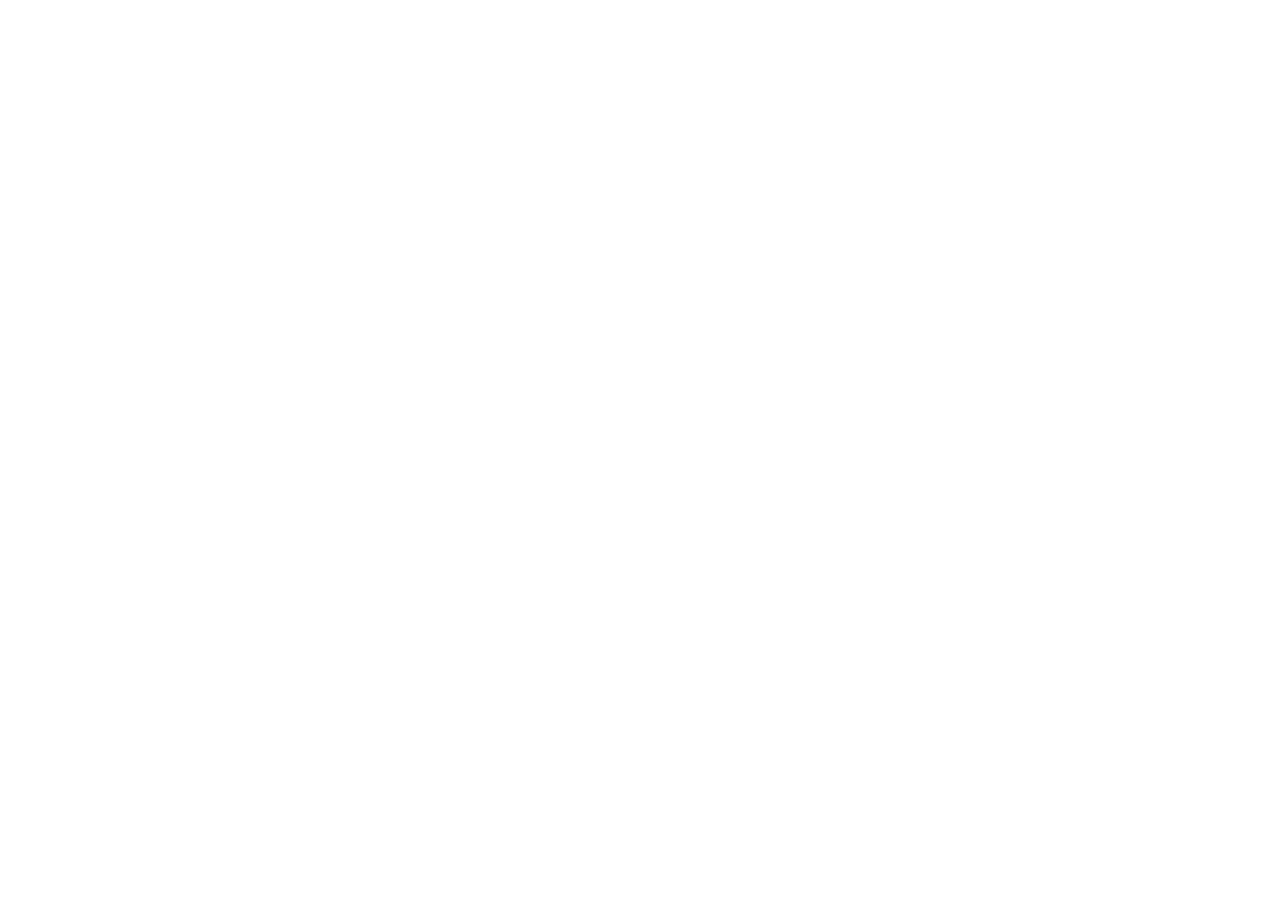
==== contact.html @ d21dff04 "initial site files" ====
<!DOCTYPE html>
<html lang="en">
<head>
    <meta charset="UTF-8">
    <meta name="viewport" content="width=device-width, initial-scale=1.0">
    <meta http-equiv="X-UA-Compatible" content="ie=edge">
    <title>Contact Info</title>
</head>
<body>
    
</body>
</html>
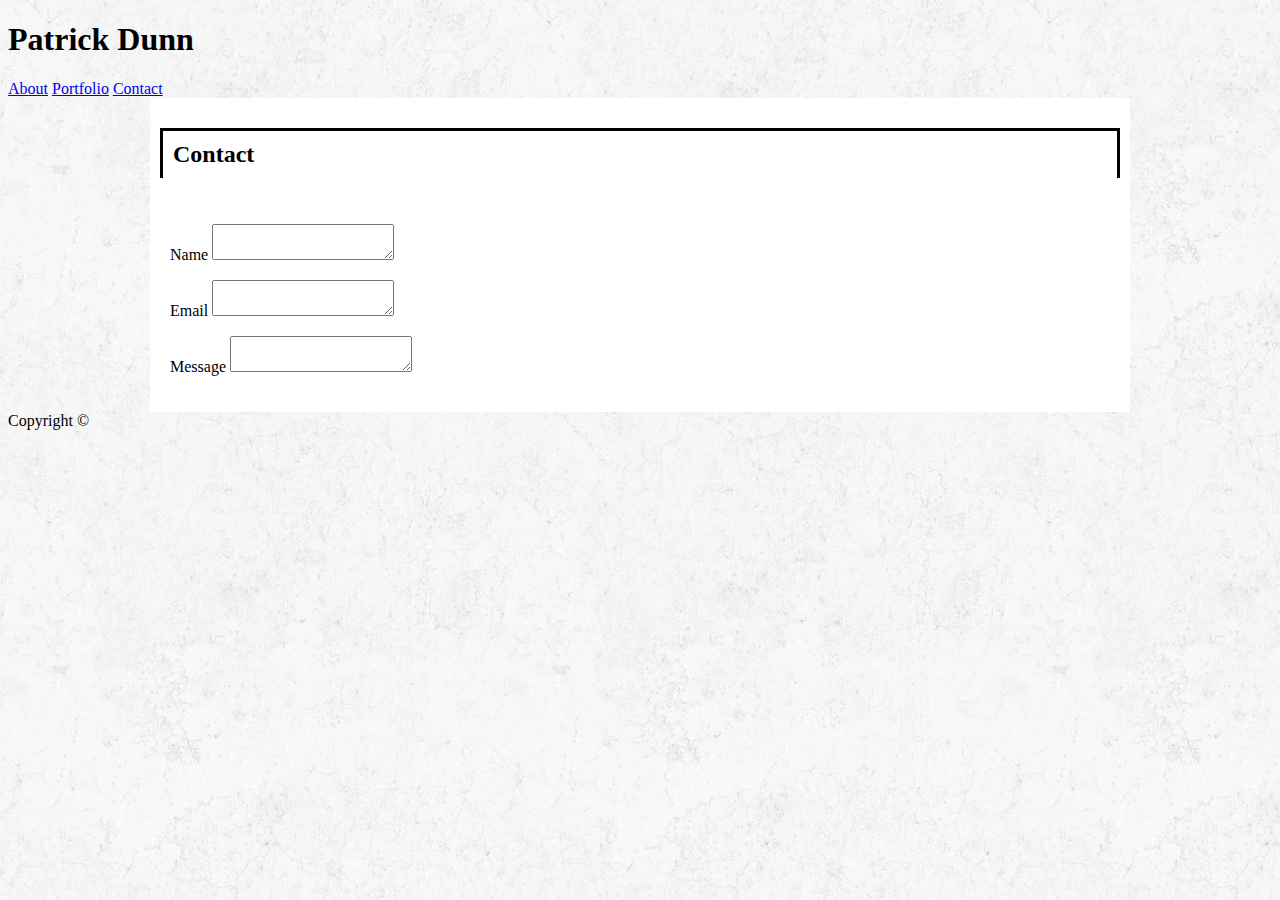
==== commit 8d8d5334: "contact page html first draft" ====
--- a/contact.html
+++ b/contact.html
@@ -1,12 +1,59 @@
 <!DOCTYPE html>
 <html lang="en">
 <head>
+    
     <meta charset="UTF-8">
     <meta name="viewport" content="width=device-width, initial-scale=1.0">
     <meta http-equiv="X-UA-Compatible" content="ie=edge">
+    
     <title>Contact Info</title>
+
+    <link rel="stylesheet" type="text/css" href="assets/css/contact.css">
+    <link rel="stylesheet" type="text/css" href="assets/css/header.css">
+    <link rel="stylesheet" type="text/css" href="assets/css/footer.css">
+
 </head>
+
 <body>
+  
+    <header class="header">
+
+        <h1 id="name">Patrick Dunn</h1>
+
+        <div id="page-buttons">
+            <a id="about-link" href="index.html">About</a>
+            <a id="portfolio-link" href="portfolio.html">Portfolio</a>
+            <a id="contact-link" href="contact.html">Contact</a>
+        </div>
+
+    </header>
+
+    <div id="main-content">
+        <h2>Contact</h2>
+
+        <div id="data-boxes">
+            <p>
+                <label>Name
+                    <textarea id="name-box"></textarea>
+                </label>
+            </p>
+
+            <p>
+                <label>Email
+                    <textarea id="email-box"></textarea>
+                </label>
+            </p>
+
+            <p>
+                <label>Message
+                    <textarea id="name-box"></textarea>
+                </label>
+            </p>
+        </div>
+    
+    </div>
+
+    <footer id="footer">Copyright &copy;</footer>
     
 </body>
 </html>--- a/assets/css/contact.css
+++ b/assets/css/contact.css
@@ -0,0 +1,23 @@
+body {
+    background:url("rockywall.png");
+    z-index: 0;
+}
+
+#main-content{
+    padding:10px;
+    background-color:white;
+    z-index: 1;
+    width:960px;
+    margin-right:auto;
+    margin-left:auto;
+}
+
+h2{
+    border-style:solid;
+    border-bottom:1px #ffffff;
+    padding:10px;
+}
+
+#data-boxes {
+    padding:10px;
+}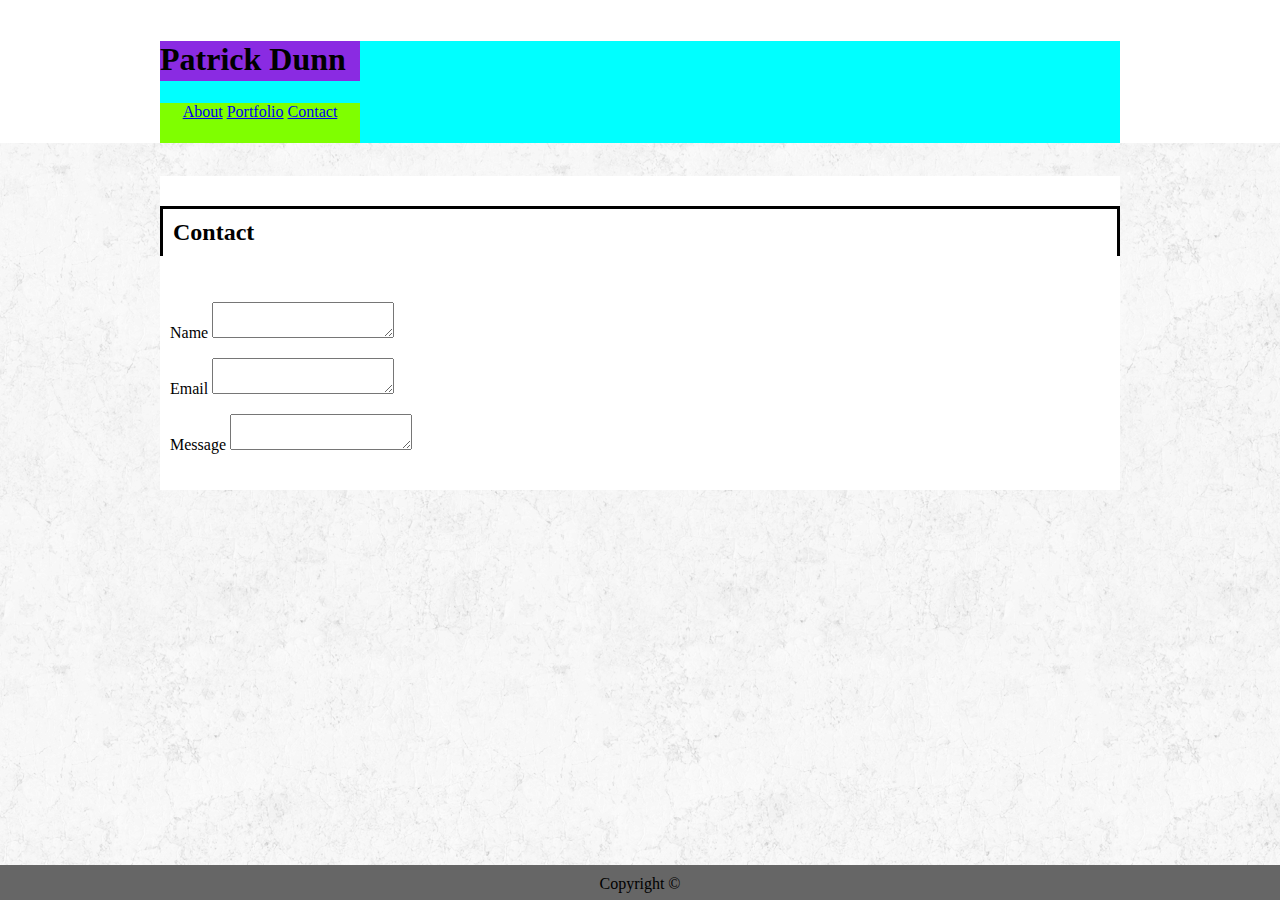
==== commit 50a72939: "header.css & footer.css draft1" ====
--- a/contact.html
+++ b/contact.html
@@ -17,16 +17,18 @@
 <body>
   
     <header class="header">
+        <div id="header-content">
+            <h1 id="name">Patrick Dunn</h1>
 
-        <h1 id="name">Patrick Dunn</h1>
+            <div id="page-buttons">
+                <a id="about-link" href="index.html">About</a>
+                <a id="portfolio-link" href="portfolio.html">Portfolio</a>
+                <a id="contact-link" href="contact.html">Contact</a>
+            </div>
 
-        <div id="page-buttons">
-            <a id="about-link" href="index.html">About</a>
-            <a id="portfolio-link" href="portfolio.html">Portfolio</a>
-            <a id="contact-link" href="contact.html">Contact</a>
         </div>
-
     </header>
+    <br>
 
     <div id="main-content">
         <h2>Contact</h2>
--- a/assets/css/contact.css
+++ b/assets/css/contact.css
@@ -1,15 +1,23 @@
 body {
     background:url("rockywall.png");
     z-index: 0;
+    margin:0;
+    padding:0;
 }
 
 #main-content{
-    padding:10px;
+    padding-top:10px;
+    padding-bottom:10px;
+    padding-right:0px;
+    padding-left:0px;
     background-color:white;
     z-index: 1;
-    width:960px;
+    width:75%;
     margin-right:auto;
     margin-left:auto;
+    margin-top: 15px;
+    position:fixed;
+    left:12.5%;
 }
 
 h2{
--- a/assets/css/header.css
+++ b/assets/css/header.css
@@ -0,0 +1,48 @@
+header {
+    background-color: #ffffff;
+    width:100%;
+    z-index:1;
+    margin:0, auto;
+    padding-top:20px;
+    
+}
+
+#header-content {
+    width:75%;
+    margin-right:auto;
+    margin-left:auto;
+    background-color: aqua;
+    
+    
+}
+
+#name {
+    background-color: blueviolet;
+    height:40px;
+    width:200px;
+    padding:0,0,0,0;
+    margin:0,0,0,0;
+    
+}
+
+#page-buttons {
+    background-color: chartreuse;
+    height:40px;
+    width:200px;
+    padding:0,0,0,0;
+    margin:0,0,0,0;
+    text-align:center;
+    
+}
+
+#about-link {
+
+}
+
+#portfolio-link {
+
+}
+
+#contact-link {
+
+}--- a/assets/css/footer.css
+++ b/assets/css/footer.css
@@ -0,0 +1,10 @@
+#footer {
+    background: #666666;
+    position:fixed;
+    bottom:0;
+    width:100%;
+    height:15px;
+    text-align:center;
+    padding-top:10px;
+    padding-bottom:10px;
+}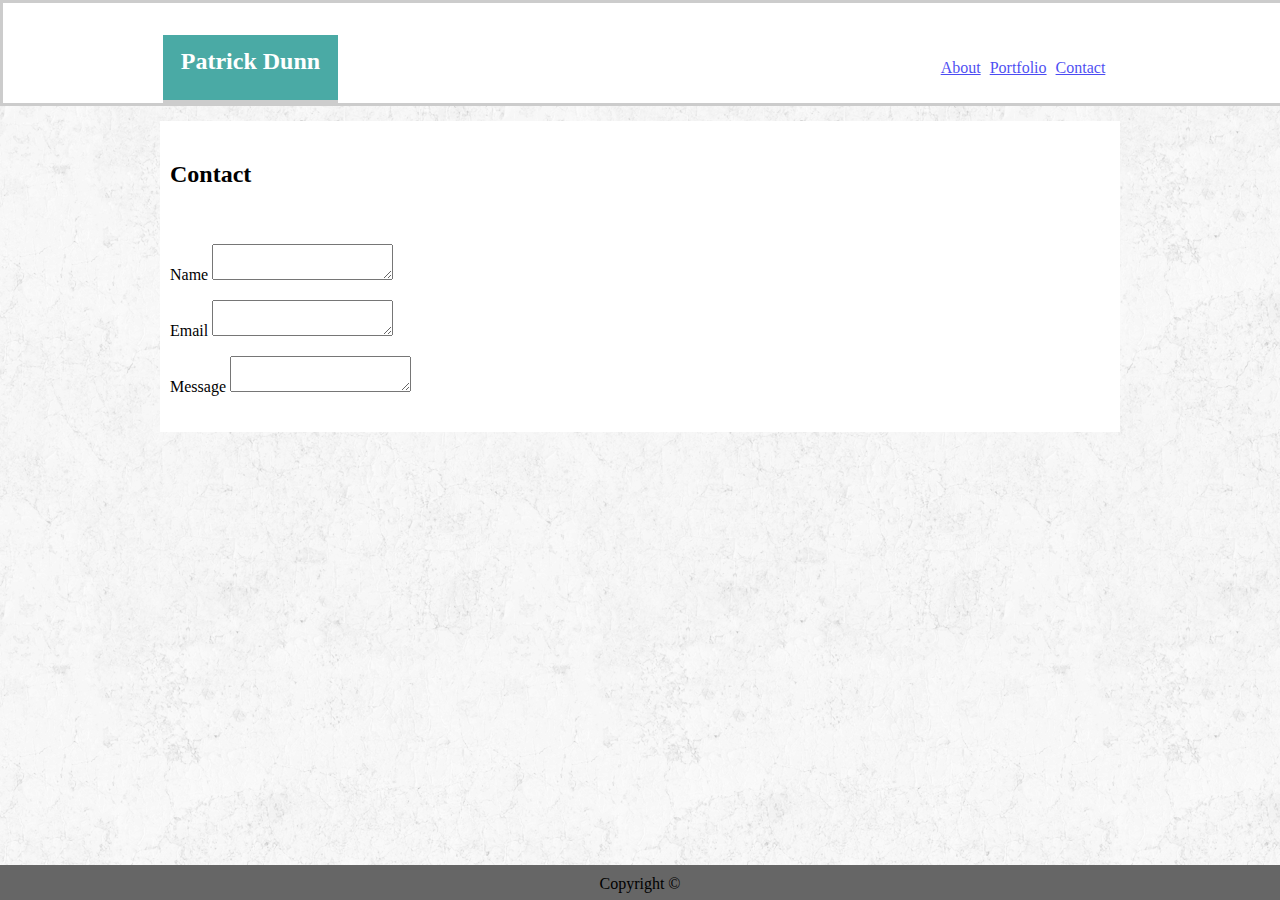
==== commit 52a759f3: "header.css draft2" ====
--- a/contact.html
+++ b/contact.html
@@ -17,8 +17,8 @@
 <body>
   
     <header class="header">
-        <div id="header-content">
-            <h1 id="name">Patrick Dunn</h1>
+        <!--<div class="header-content">-->
+            <h2 id="name">Patrick Dunn</h2>
 
             <div id="page-buttons">
                 <a id="about-link" href="index.html">About</a>
@@ -26,9 +26,8 @@
                 <a id="contact-link" href="contact.html">Contact</a>
             </div>
 
-        </div>
+        <!--</div>-->
     </header>
-    <br>
 
     <div id="main-content">
         <h2>Contact</h2>
--- a/assets/css/contact.css
+++ b/assets/css/contact.css
@@ -22,7 +22,10 @@
 
 h2{
     border-style:solid;
-    border-bottom:1px #ffffff;
+    border-top:0px;
+    border-right:0px;
+    border-bottom:3px #cccccc;
+    border-left:0px;
     padding:10px;
 }
 
--- a/assets/css/header.css
+++ b/assets/css/header.css
@@ -1,48 +1,80 @@
-header {
+.header {
     background-color: #ffffff;
     width:100%;
-    z-index:1;
     margin:0, auto;
     padding-top:20px;
-    
+    position:relative;  
+    height:80px;
+    border-style:solid;
+    border-color:#cccccc;
 }
 
-#header-content {
+/*
+.header-content {
     width:75%;
     margin-right:auto;
     margin-left:auto;
     background-color: aqua;
-    
-    
+    position:relative;
 }
+*/
 
 #name {
-    background-color: blueviolet;
+    background-color: #4aaaa5;
+    color:#ffffff;
+    width:175px;
     height:40px;
-    width:200px;
-    padding:0,0,0,0;
-    margin:0,0,0,0;
+    position:absolute;
+    left:12.5%;
+    bottom:0px;
+    padding-top:5px;
+    padding-right:0px;
+    padding-bottom:20px;
+    padding-left:0px;
+    margin-top:0px;
+    margin-right:0px;
+    margin-bottom:0px;
+    margin-left:0px;
+    text-align:center;
+    border-style:solid;
+    line-height: 43px;
     
 }
 
 #page-buttons {
-    background-color: chartreuse;
+    background-color: #ffffff;
     height:40px;
     width:200px;
-    padding:0,0,0,0;
-    margin:0,0,0,0;
     text-align:center;
-    
+    position:absolute;
+    right:12.5%;
+    bottom:0px;
+    padding-top:0px;
+    padding-right:0px;
+    padding-bottom:15px;
+    padding-left:0px;
+    margin-top:0px;
+    margin-right:0px;
+    margin-bottom:0px;
+    margin-left:0px;
+    line-height:40px;
+    font-color:#777777;
 }
 
 #about-link {
+    margin-right:2.5px;
+    opacity:0.7;
 
 }
 
 #portfolio-link {
-
+    margin-right:2.5px;
+    margin-left:2.5px;
+    opacity:0.7;
 }
 
 #contact-link {
+    margin-left:2.5px;
+    opacity:0.7;
 
 }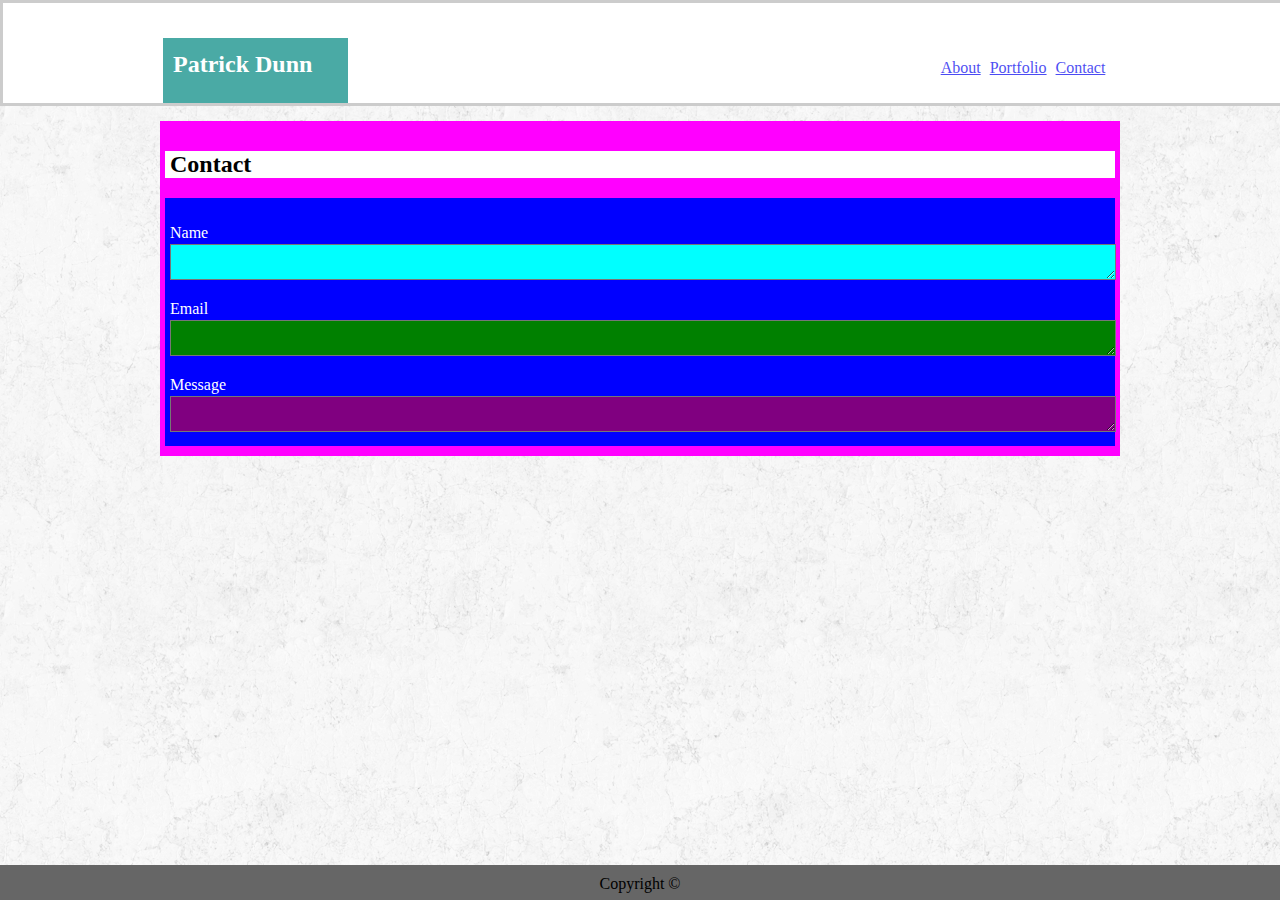
==== commit 9962a71d: "contact page draft3 -- begin positioning textareas &labels" ====
--- a/contact.html
+++ b/contact.html
@@ -34,22 +34,19 @@
 
         <div id="data-boxes">
             <p>
-                <label>Name
-                    <textarea id="name-box"></textarea>
-                </label>
+                <label id="name-label">Name</label>
             </p>
+                <textarea id="name-box"></textarea>
 
             <p>
-                <label>Email
-                    <textarea id="email-box"></textarea>
-                </label>
+                <label id="email-label">Email</label>
             </p>
-
+                <textarea id="email-box"></textarea>
+            
             <p>
-                <label>Message
-                    <textarea id="name-box"></textarea>
-                </label>
+                <label id="message-label">Message</label>
             </p>
+                <textarea id="message-box"></textarea>
         </div>
     
     </div>
--- a/assets/css/contact.css
+++ b/assets/css/contact.css
@@ -7,15 +7,19 @@
 
 #main-content{
     padding-top:10px;
+    padding-right:0px;
     padding-bottom:10px;
-    padding-right:0px;
     padding-left:0px;
-    background-color:white;
+
+    margin-top:15px;
+    margin-right:auto;
+    margin-bottom:;
+    margin-left:auto;
+
+    background-color:fuchsia;
     z-index: 1;
     width:75%;
-    margin-right:auto;
-    margin-left:auto;
-    margin-top: 15px;
+   
     position:fixed;
     left:12.5%;
 }
@@ -24,11 +28,78 @@
     border-style:solid;
     border-top:0px;
     border-right:0px;
-    border-bottom:3px #cccccc;
+    border-bottom:3px;
     border-left:0px;
-    padding:10px;
+    border-color: #cccccc;
+    background-color:#ffffff;
+
+    
+    padding-top:;
+    padding-right:5px;
+    padding-bottom:;
+    padding-left:5px;
+
+    margin-top:;
+    margin-right:5px;
+    margin-bottom:;
+    margin-left:5px;
+    
 }
 
 #data-boxes {
     padding:10px;
+    background-color:blue;
+    margin-left:10px;
+
+    padding-top:;
+    padding-right:5px;
+    padding-bottom:;
+    padding-left:5px;
+
+    margin-top:;
+    margin-right:5px;
+    margin-bottom:;
+    margin-left:5px;
+/*
+    padding-top:0px;
+    padding-right:0px;
+    padding-bottom:0px;
+    padding-left:10px;
+    margin-top:0px;
+    margin-right:0px;
+    margin-bottom:0px;
+    margin-left:0px;
+    */
+}
+
+#name-label{
+
+}
+
+#name-box {
+    background-color:aqua;
+    width:100%;
+}
+
+#email-label{
+
+}
+
+#email-box {
+    background-color:green;
+    width:100%;
+}
+
+#message-label{
+
+}
+
+#message-box {
+    background-color:purple;
+    width:100%;
+}
+
+p{
+    color:#ffffff;
+    margin-bottom:2px;
 }--- a/assets/css/header.css
+++ b/assets/css/header.css
@@ -30,13 +30,11 @@
     padding-top:5px;
     padding-right:0px;
     padding-bottom:20px;
-    padding-left:0px;
+    padding-left:10px;
     margin-top:0px;
     margin-right:0px;
     margin-bottom:0px;
     margin-left:0px;
-    text-align:center;
-    border-style:solid;
     line-height: 43px;
     
 }
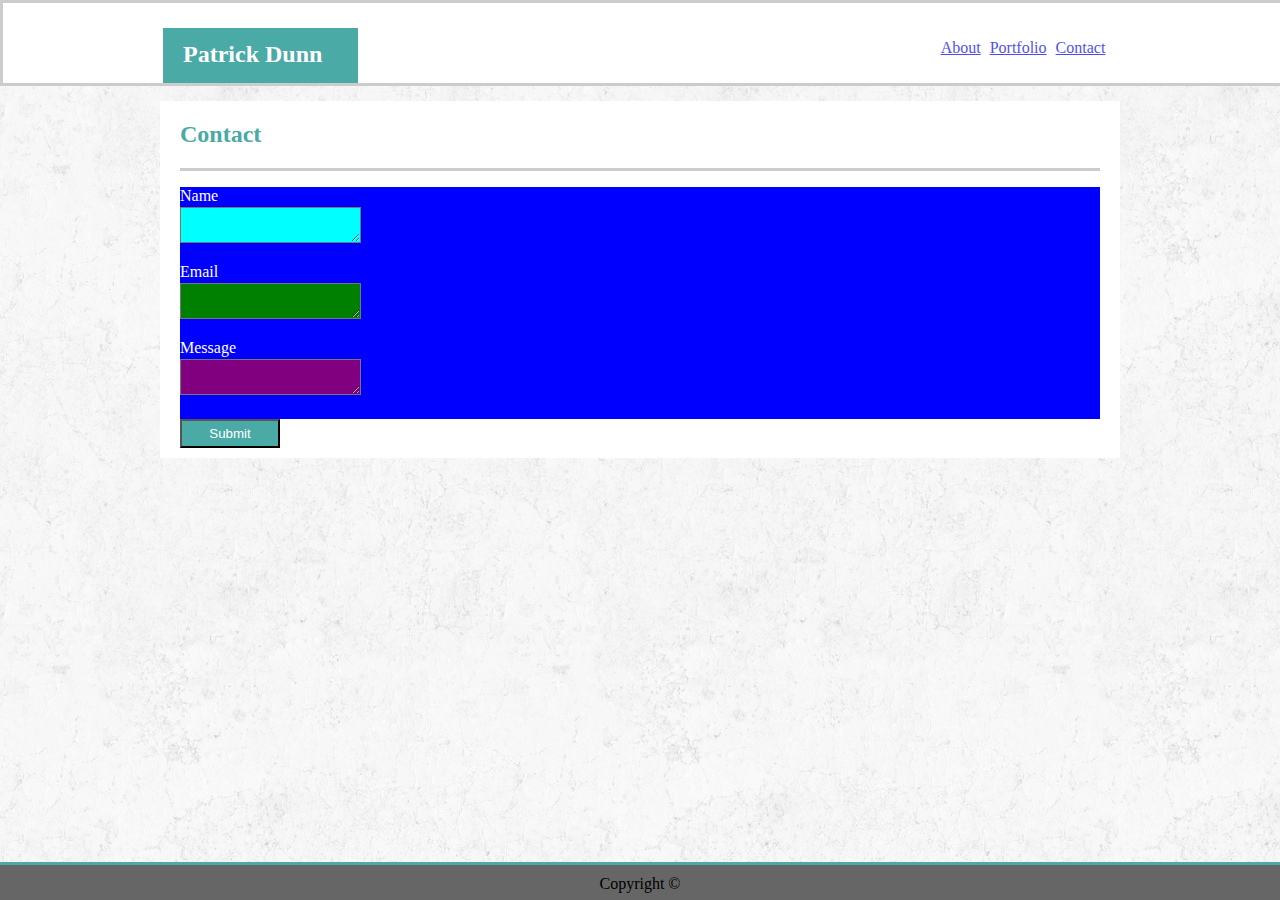
==== commit 76f5ef97: "Contact Page: added 'submit' button, positioned textareas & their labels, aligned header content w/m" ====
--- a/contact.html
+++ b/contact.html
@@ -30,24 +30,32 @@
     </header>
 
     <div id="main-content">
-        <h2>Contact</h2>
+        <h2 id="contact">Contact</h2>
 
         <div id="data-boxes">
-            <p>
-                <label id="name-label">Name</label>
-            </p>
-                <textarea id="name-box"></textarea>
+            <div>
+                <p>
+                    <label class="label">Name</label>
+                </p>
+                <textarea class="box"  id="name-box"></textarea>
+            </div>
 
-            <p>
-                <label id="email-label">Email</label>
-            </p>
-                <textarea id="email-box"></textarea>
-            
-            <p>
-                <label id="message-label">Message</label>
-            </p>
-                <textarea id="message-box"></textarea>
+            <div>
+                <p>
+                    <label class="label">Email</label>
+                </p>
+                <textarea class="box"  id="email-box"></textarea>
+            </div>
+
+            <div>
+                <p>
+                    <label class="label">Message</label>
+                </p>
+                <textarea class="box" id="message-box"></textarea>
+            </div>
         </div>
+
+        <button id="submit">Submit</button>
     
     </div>
 
--- a/assets/css/contact.css
+++ b/assets/css/contact.css
@@ -16,7 +16,7 @@
     margin-bottom:;
     margin-left:auto;
 
-    background-color:fuchsia;
+    background-color:#ffffff;
     z-index: 1;
     width:75%;
    
@@ -24,82 +24,100 @@
     left:12.5%;
 }
 
-h2{
+h2 {
     border-style:solid;
+    border-color:#cccccc;
     border-top:0px;
     border-right:0px;
-    border-bottom:3px;
+    border-bottom:;
     border-left:0px;
-    border-color: #cccccc;
     background-color:#ffffff;
 
-    
-    padding-top:;
-    padding-right:5px;
-    padding-bottom:;
-    padding-left:5px;
+    color:#4aaaa5;
 
-    margin-top:;
-    margin-right:5px;
-    margin-bottom:;
-    margin-left:5px;
+    *
+    padding-top:0px;
+    padding-right:0px;
+    padding-bottom:20px;
+    padding-left:0px;
+
+    margin-top:10px;
+    margin-right:20px;
+    margin-bottom:0px;
+    margin-left:20px;
+    *
     
 }
 
 #data-boxes {
-    padding:10px;
     background-color:blue;
-    margin-left:10px;
 
-    padding-top:;
-    padding-right:5px;
-    padding-bottom:;
-    padding-left:5px;
+    padding-top:0px;
+    padding-right:0px;
+    padding-bottom:20px;
+    padding-left:0px;
 
-    margin-top:;
-    margin-right:5px;
-    margin-bottom:;
-    margin-left:5px;
-/*
+    margin-top:10px;
+    margin-right:20px;
+    margin-bottom:0px;
+    margin-left:20px;
+    /*
     padding-top:0px;
     padding-right:0px;
     padding-bottom:0px;
-    padding-left:10px;
+    padding-left:0px;
+
     margin-top:0px;
     margin-right:0px;
     margin-bottom:0px;
     margin-left:0px;
+
     */
 }
 
-#name-label{
+.label {
+
+}
+
+.box {
 
 }
 
 #name-box {
     background-color:aqua;
-    width:100%;
 }
 
-#email-label{
 
-}
 
 #email-box {
     background-color:green;
-    width:100%;
 }
 
-#message-label{
 
-}
 
 #message-box {
     background-color:purple;
-    width:100%;
 }
 
 p{
     color:#ffffff;
     margin-bottom:2px;
+    width:100%;
+}
+
+#submit {
+    background-color:#4aaaa5;
+    color:#ffffff;
+    width:100px;
+    font-style:bold;
+
+    padding-top:5px;
+    padding-right:5px;
+    padding-bottom:5px;
+    padding-left:5px;
+
+    margin-top:0px;
+    margin-right:0px;
+    margin-bottom:0px;
+    margin-left:20px;
 }--- a/assets/css/header.css
+++ b/assets/css/header.css
@@ -4,7 +4,7 @@
     margin:0, auto;
     padding-top:20px;
     position:relative;  
-    height:80px;
+    height:60px;
     border-style:solid;
     border-color:#cccccc;
 }
@@ -27,10 +27,14 @@
     position:absolute;
     left:12.5%;
     bottom:0px;
+
+    border-style:none;
+
     padding-top:5px;
     padding-right:0px;
-    padding-bottom:20px;
-    padding-left:10px;
+    padding-bottom:10px;
+    padding-left:20px;
+
     margin-top:0px;
     margin-right:0px;
     margin-bottom:0px;
@@ -47,16 +51,18 @@
     position:absolute;
     right:12.5%;
     bottom:0px;
+
     padding-top:0px;
     padding-right:0px;
     padding-bottom:15px;
     padding-left:0px;
+
     margin-top:0px;
     margin-right:0px;
     margin-bottom:0px;
     margin-left:0px;
     line-height:40px;
-    font-color:#777777;
+    color:#777777;
 }
 
 #about-link {
--- a/assets/css/footer.css
+++ b/assets/css/footer.css
@@ -7,4 +7,14 @@
     text-align:center;
     padding-top:10px;
     padding-bottom:10px;
+
+    border-top: 3px solid #4aaaa5;
+    /*
+    border-style:solid;
+    border-color:#4aaaa5;
+    border-top:20px;
+    border-right:0px;
+    border-bottom:0px;
+    border-left:0px;
+    */
 }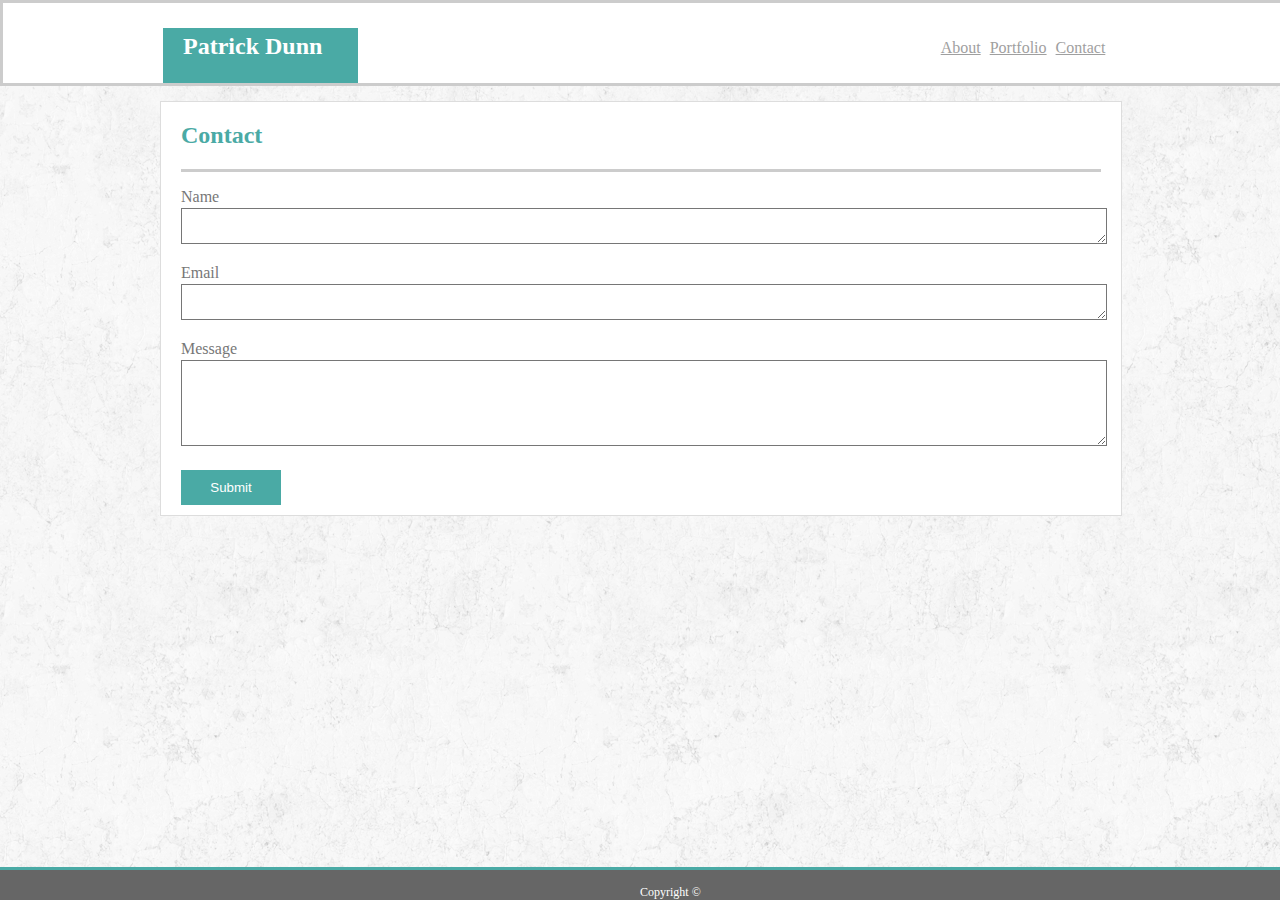
==== commit c84a875c: "formatting copyright text within footer for each page" ====
--- a/contact.html
+++ b/contact.html
@@ -59,7 +59,11 @@
     
     </div>
 
-    <footer id="footer">Copyright &copy;</footer>
+    <footer id="footer-parent">
+        <div id="footer-child">
+            <div id="copy-box">Copyright &copy;</div>
+        </div>
+    </footer>
     
 </body>
 </html>--- a/assets/css/contact.css
+++ b/assets/css/contact.css
@@ -1,8 +1,26 @@
+/*
+html{
+    overflow:scroll;
+}
+*/
+a{
+    color:#777777;
+}
+
+a:hover{
+    color:#464444;
+}
+
+a:active{
+    color:#2b2a2a;
+}
+
 body {
     background:url("rockywall.png");
     z-index: 0;
     margin:0;
     padding:0;
+    overflow:hidden;
 }
 
 #main-content{
@@ -16,12 +34,15 @@
     margin-bottom:;
     margin-left:auto;
 
+    border: 1px solid #dddddd;
+
     background-color:#ffffff;
     z-index: 1;
     width:75%;
    
     position:fixed;
     left:12.5%;
+
 }
 
 h2 {
@@ -35,7 +56,7 @@
 
     color:#4aaaa5;
 
-    *
+    
     padding-top:0px;
     padding-right:0px;
     padding-bottom:20px;
@@ -45,12 +66,12 @@
     margin-right:20px;
     margin-bottom:0px;
     margin-left:20px;
-    *
+    
     
 }
 
 #data-boxes {
-    background-color:blue;
+    background-color:#ffffff;
 
     padding-top:0px;
     padding-right:0px;
@@ -61,6 +82,9 @@
     margin-right:20px;
     margin-bottom:0px;
     margin-left:20px;
+
+    
+
     /*
     padding-top:0px;
     padding-right:0px;
@@ -76,27 +100,35 @@
 }
 
 .label {
+    color:#777777;
 
 }
 
 .box {
+    width:100%;
+    color:#777777;
 
 }
 
 #name-box {
-    background-color:aqua;
+    background-color:#ffffff;
 }
 
 
 
 #email-box {
-    background-color:green;
+    background-color:#ffffff;
 }
 
 
 
 #message-box {
-    background-color:purple;
+    background-color:#ffffff;
+    height:80px;
+
+    
+    overflow:auto;
+    
 }
 
 p{
@@ -111,13 +143,23 @@
     width:100px;
     font-style:bold;
 
-    padding-top:5px;
-    padding-right:5px;
-    padding-bottom:5px;
-    padding-left:5px;
+    padding-top:10px;
+    padding-right:10px;
+    padding-bottom:10px;
+    padding-left:10px;
 
     margin-top:0px;
     margin-right:0px;
     margin-bottom:0px;
     margin-left:20px;
+
+    border:none;
+}
+
+#submit:hover{
+    background-color:#7cd4d0;
+}
+
+#submit:active{
+    background-color:#06beb5;
 }--- a/assets/css/header.css
+++ b/assets/css/header.css
@@ -39,8 +39,10 @@
     margin-right:0px;
     margin-bottom:0px;
     margin-left:0px;
+
+    /*
     line-height: 43px;
-    
+    */
 }
 
 #page-buttons {
--- a/assets/css/footer.css
+++ b/assets/css/footer.css
@@ -1,15 +1,21 @@
-#footer {
+#footer-parent {
     background: #666666;
     position:fixed;
     bottom:0;
     width:100%;
-    height:15px;
-    text-align:center;
-    padding-top:10px;
-    padding-bottom:10px;
-
+    height:30px;
     border-top: 3px solid #4aaaa5;
     /*
+    padding-top:5px;
+    padding-right:;
+    padding-bottom:5px;
+    padding-left:;
+
+    margin-top:;
+    margin-right:;
+    margin-bottom:;
+    margin-left:;
+    
     border-style:solid;
     border-color:#4aaaa5;
     border-top:20px;
@@ -17,4 +23,20 @@
     border-bottom:0px;
     border-left:0px;
     */
+}
+
+#footer-child{
+    width:100%;
+    height:100%;
+    position:relative;
+}
+
+#copy-box{
+    color:#ffffff;
+    font-size:12px;
+    position:absolute;
+    bottom:0;
+    margin-left:auto;
+    margin-right:auto;
+    left:50%;
 }